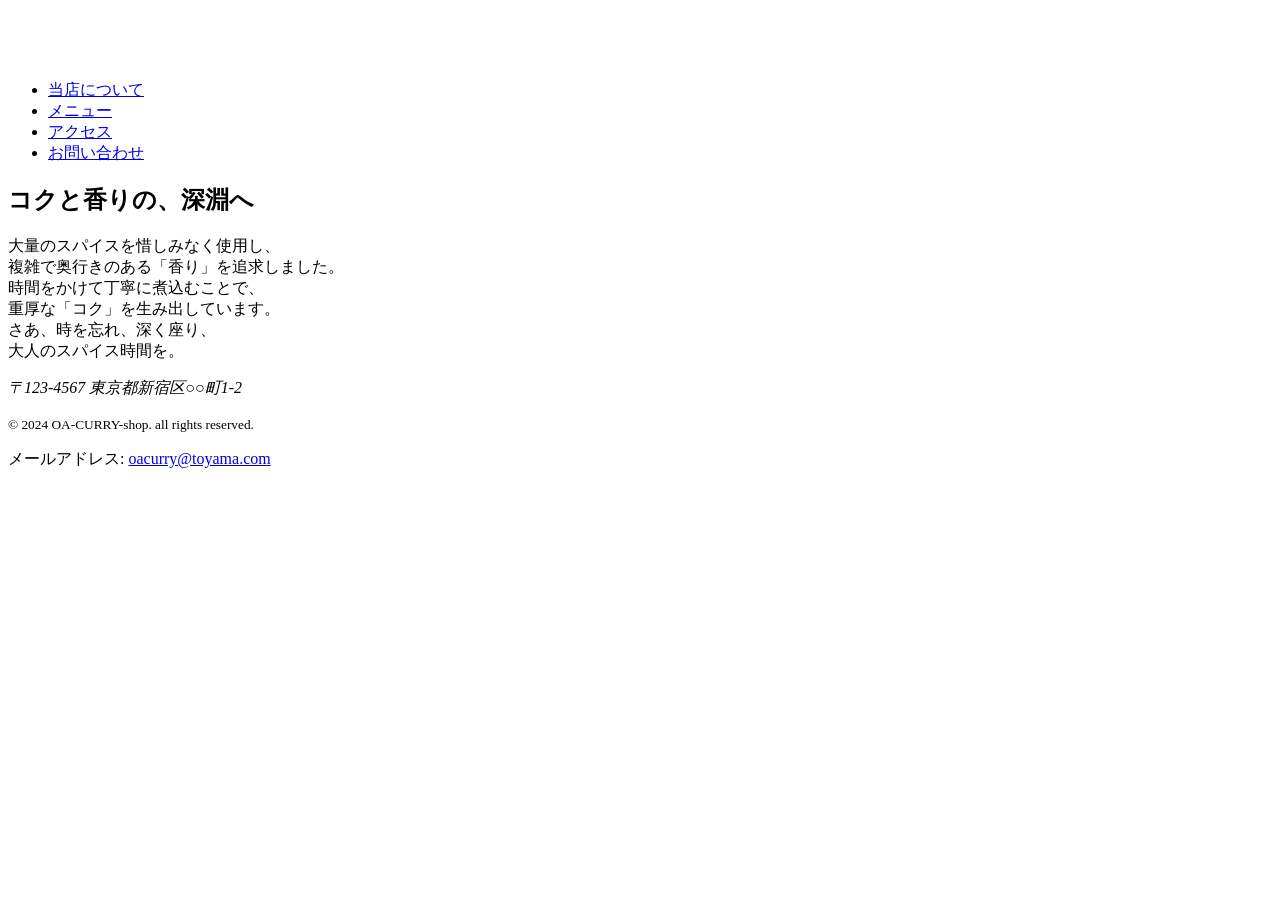
==== index.html @ 56a73e91 "追加" ====
<!DOCTYPE html>
<html lang="ja">

<head>
   <meta charset="utf-8">
   <meta name="description" content="大量のスパイスと厳選素材をじっくり煮込んだ本格派カレーのお店です。">
   <meta name="viewport" content="width=device-width,initial-scale=1.0">
   <title>OA-curry shop</title>
   <link rel="stylesheet" href="css/style.css">
</head>

<body>
   <div id="wrapper" class="s-width">
      <header>
         <h1>
            <a href="index.html">
               <img class="logo" src="img/OA-curry.png" alt="">
            </a>
         </h1>
         <nav>
            <ul>
               <li><a href="about.html">当店について</a></li>
               <li><a href="price.html">メニュー</a></li>
               <li><a href="access.html">アクセス</a></li>
               <li><a href="inquiry.html">お問い合わせ</a></li>
            </ul>
         </nav>
      </header>
      <main>
         <div class="top-concept">
            <h2>コクと香りの、深淵へ</h2>
            <p>大量のスパイスを惜しみなく使用し、<br>
               複雑で奥行きのある「香り」を追求しました。<br>
               時間をかけて丁寧に煮込むことで、<br>
               重厚な「コク」を生み出しています。<br>
               さあ、時を忘れ、深く座り、<br>
               大人のスパイス時間を。</p>
         </div>
      </main>
      <footer>
         <address>〒123-4567 東京都新宿区○○町1-2</address>
         <p><small>&copy; 2024 OA-CURRY-shop. all rights reserved.</small></p>
         <p>メールアドレス: <a href="mailto:oacurry@toyama.com">oacurry@toyama.com</a></p>
      </footer>
   </div>
</body>

</html>
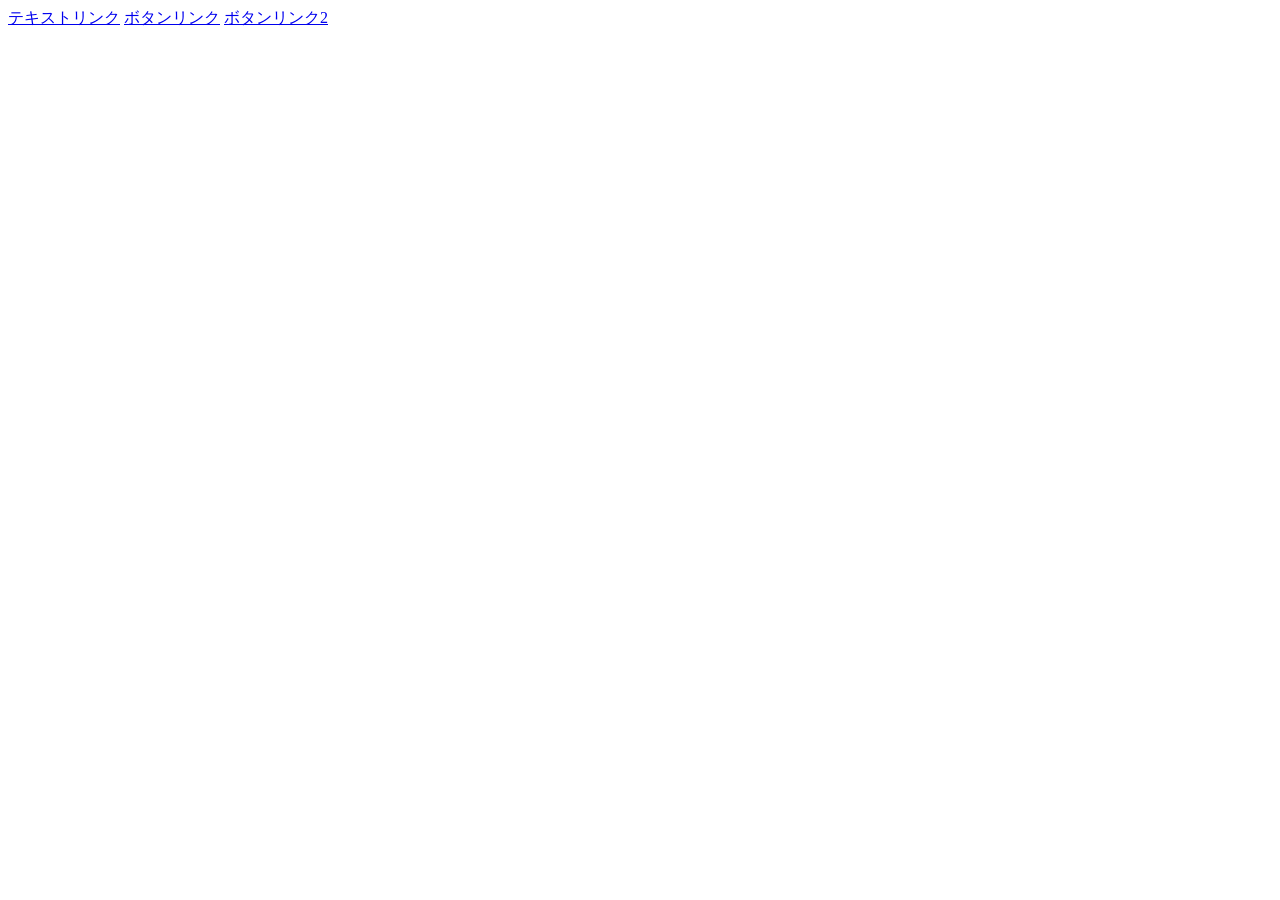
==== commit b0ae2e31: "Rename r-01.html to index.html" ====
--- a/index.html
+++ b/index.html
@@ -1,48 +1,19 @@
 <!DOCTYPE html>
-<html lang="ja">
+<html>
 
 <head>
-   <meta charset="utf-8">
-   <meta name="description" content="大量のスパイスと厳選素材をじっくり煮込んだ本格派カレーのお店です。">
-   <meta name="viewport" content="width=device-width,initial-scale=1.0">
-   <title>OA-curry shop</title>
-   <link rel="stylesheet" href="css/style.css">
+    <meta charset="UTF-8">
+    <meta name="viewport" content="width=device-width,initial-scale=1">
+    <title>リンクの装飾</title>
+    <link rel="stylesheet" href="css/style.css">
 </head>
 
 <body>
-   <div id="wrapper" class="s-width">
-      <header>
-         <h1>
-            <a href="index.html">
-               <img class="logo" src="img/OA-curry.png" alt="">
-            </a>
-         </h1>
-         <nav>
-            <ul>
-               <li><a href="about.html">当店について</a></li>
-               <li><a href="price.html">メニュー</a></li>
-               <li><a href="access.html">アクセス</a></li>
-               <li><a href="inquiry.html">お問い合わせ</a></li>
-            </ul>
-         </nav>
-      </header>
-      <main>
-         <div class="top-concept">
-            <h2>コクと香りの、深淵へ</h2>
-            <p>大量のスパイスを惜しみなく使用し、<br>
-               複雑で奥行きのある「香り」を追求しました。<br>
-               時間をかけて丁寧に煮込むことで、<br>
-               重厚な「コク」を生み出しています。<br>
-               さあ、時を忘れ、深く座り、<br>
-               大人のスパイス時間を。</p>
-         </div>
-      </main>
-      <footer>
-         <address>〒123-4567 東京都新宿区○○町1-2</address>
-         <p><small>&copy; 2024 OA-CURRY-shop. all rights reserved.</small></p>
-         <p>メールアドレス: <a href="mailto:oacurry@toyama.com">oacurry@toyama.com</a></p>
-      </footer>
-   </div>
+
+    <a href="#" class="text-link">テキストリンク</a>
+    <a href="#" class="button-link">ボタンリンク</a>
+    <a href="#" class="button-link2">ボタンリンク2</a>
+
 </body>
 
-</html>+</html>
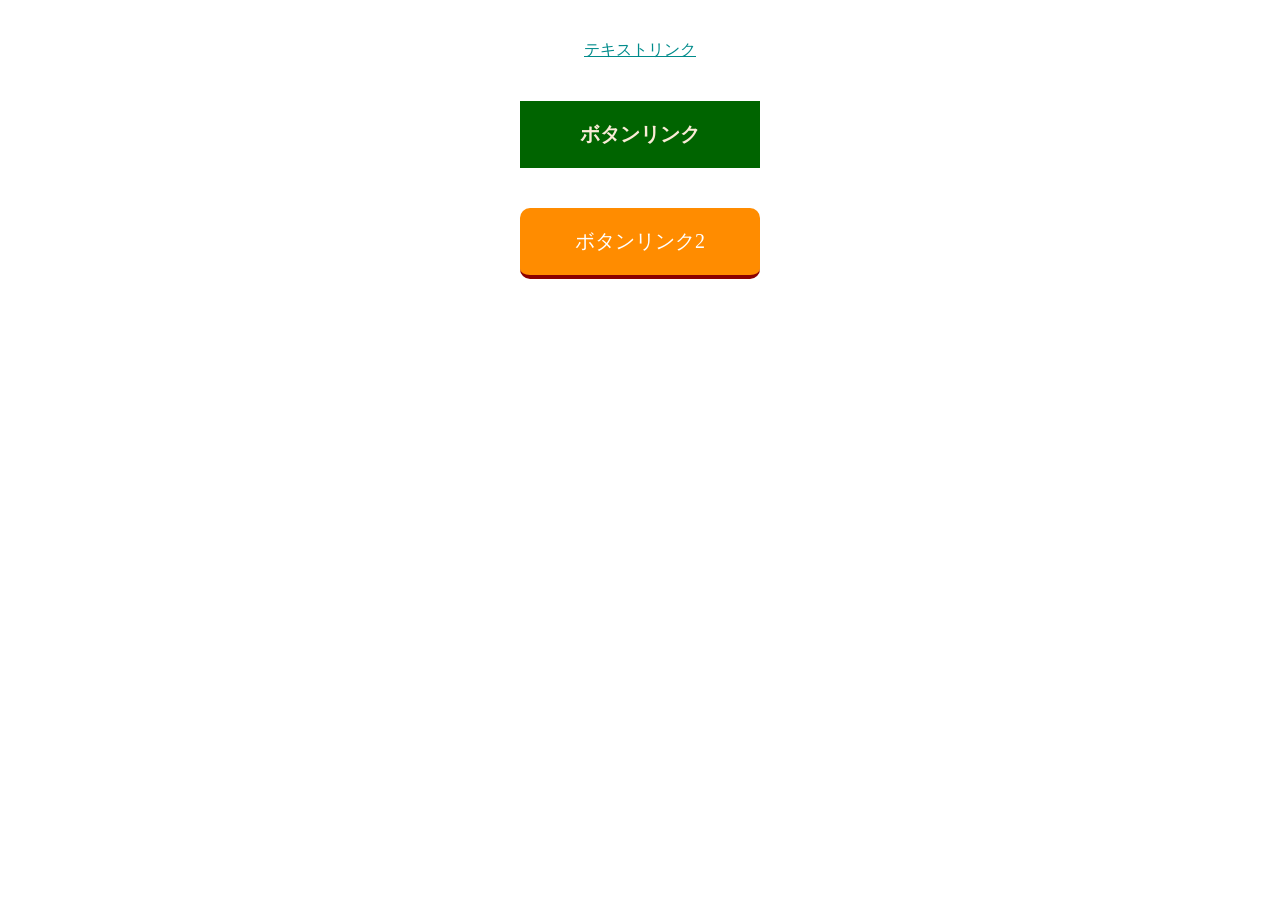
==== commit c7890611: "Update index.html" ====
--- a/index.html
+++ b/index.html
@@ -5,7 +5,7 @@
     <meta charset="UTF-8">
     <meta name="viewport" content="width=device-width,initial-scale=1">
     <title>リンクの装飾</title>
-    <link rel="stylesheet" href="css/style.css">
+    <link rel="stylesheet" href="style.css">
 </head>
 
 <body>
--- a/style.css
+++ b/style.css
@@ -0,0 +1,43 @@
+@charset "UTF-8";
+
+a {
+     display: block;
+     width: 200px;
+     margin: 40px auto;
+     text-align: center;
+     /* background-color: aquamarine; */
+}
+
+@media screen and (min-width:960px) {
+     a:hover {
+          opacity: 0.7;
+     }
+}
+
+.text-link {
+     color: darkcyan;
+     text-decoration: underline;
+
+}
+
+.button-link {
+     background: darkgreen;
+     color: antiquewhite;
+     text-decoration: none;
+     font-size: 20px;
+     padding: 1em;
+     font-weight: bold;
+}
+.button-link2 {
+     background: darkorange;
+     text-decoration: none;
+     padding: 1em;
+     color: white;
+     font-size: 20px;
+     border-radius: 10px;
+     border-bottom: 4px solid darkred;
+}
+a.button-link2:active {
+     border-bottom: none;
+     transform: translateY(4px);
+}
